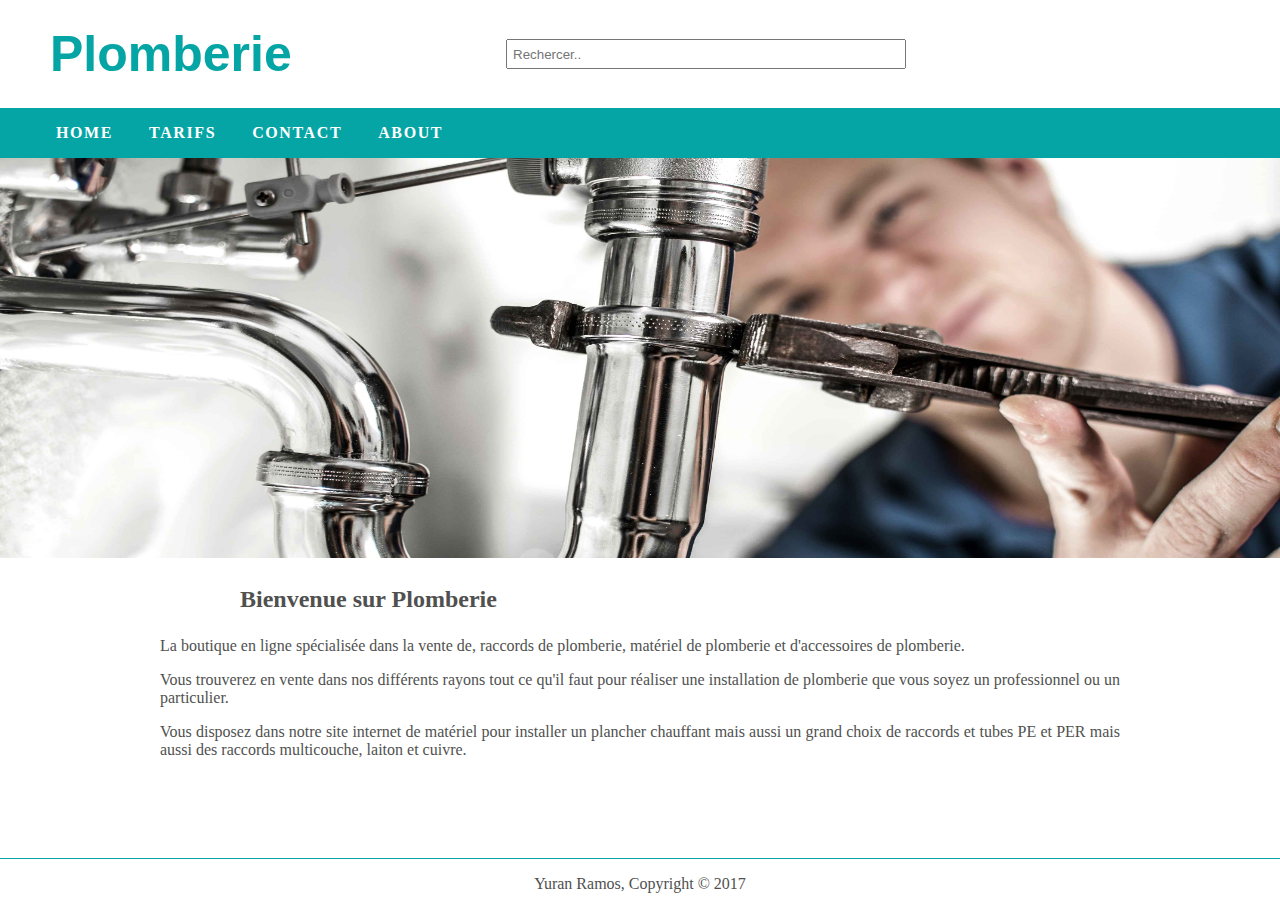
==== index.html @ 07ed683b "add a paragraph and h2 to page home" ====
<!DOCTYPE html>
<html>
  <head>
    <meta charset="utf-8">
    <link rel="stylesheet" href="css/style.css">
    <title></title>
  </head>

  <body>

    <!-- header start -->
    <header>

      <h1>Plomberie</h1>
      <form>
        <input type="search" name="search" placeholder="Rechercer.." maxlength="30">
      </form>

      <nav>
        <ul>
          <li><a href="index.html"><span>home</span></a></li>
          <li><a href="tarifs.html">tarifs</a></li>
          <li><a href="contact.html">contact</a></li>
          <li><a href="about.html">about</a></li>
        </ul>
      </nav>

    </header>
    <!-- header end -->

    <!-- section start -->

    <section>

      <figure>
        <img src="img/back3.jpg" alt="plom">
      </figure>

      <h2>Bienvenue sur Plomberie</h2>
      <p>La boutique en ligne spécialisée dans la vente de, raccords de plomberie, matériel de plomberie et d'accessoires de plomberie.</p>
      <p>Vous trouverez en vente dans nos différents rayons tout ce qu'il faut pour réaliser une installation de plomberie que vous soyez un professionnel ou un particulier.</p>
      <p>Vous disposez dans notre site internet de matériel pour installer un plancher chauffant mais aussi un grand choix de raccords et tubes PE et PER mais aussi des raccords multicouche, laiton et cuivre.</p>
    </section>

    <footer>
      <p>Yuran Ramos, Copyright &copy; 2017</p>
    </footer>

    <!-- section end -->
  </body>

</html>
---- css/style.css ----
body{
  margin: 0;
  padding: 0;
}

/*header*/

header h1{
  color: #06a5a5;
  font-weight: bold;
  font-family: Helvetica,sans-serif;
  font-size: 50px;
  margin: 0.5em 1em;
  display: inline-block;
  vertical-align: middle;
}

header form{
  display: inline-block;
  vertical-align: middle;
  margin: auto 10em;
}

header input{
  border-radius: none;
  padding: 0.4em 0.4em;
  width: 400px;;
}

header li{
  list-style: none;
  display: inline-block;
  text-transform: uppercase;
  margin: 1em;
}

header a{
  color: #ffffff;
  text-decoration: none;
  font-weight: bold;
  letter-spacing: 0.1em;
}

header a:hover{
  color: #5603ad;
  text-decoration: underline;
}

header ul{
  background: #06a5a5;
  width: 97%;
  height: 50px;
  margin: 0;
}

section{
  width: 100%;
  height: 700px;
  margin: 0;
}

figure{
  margin: 0;
}

img{
  width: 100%;
  height: 400px;
  margin: 0;
}

h2, p{
  margin: 1em 10em;
  text-align: justify;
  color: #50514f;
}

/*footer*/

footer{
  border-top: 1px #06a5a5 solid;
  height: 50px;
}

footer p{
  text-align: center;
  color: #50514f;
}
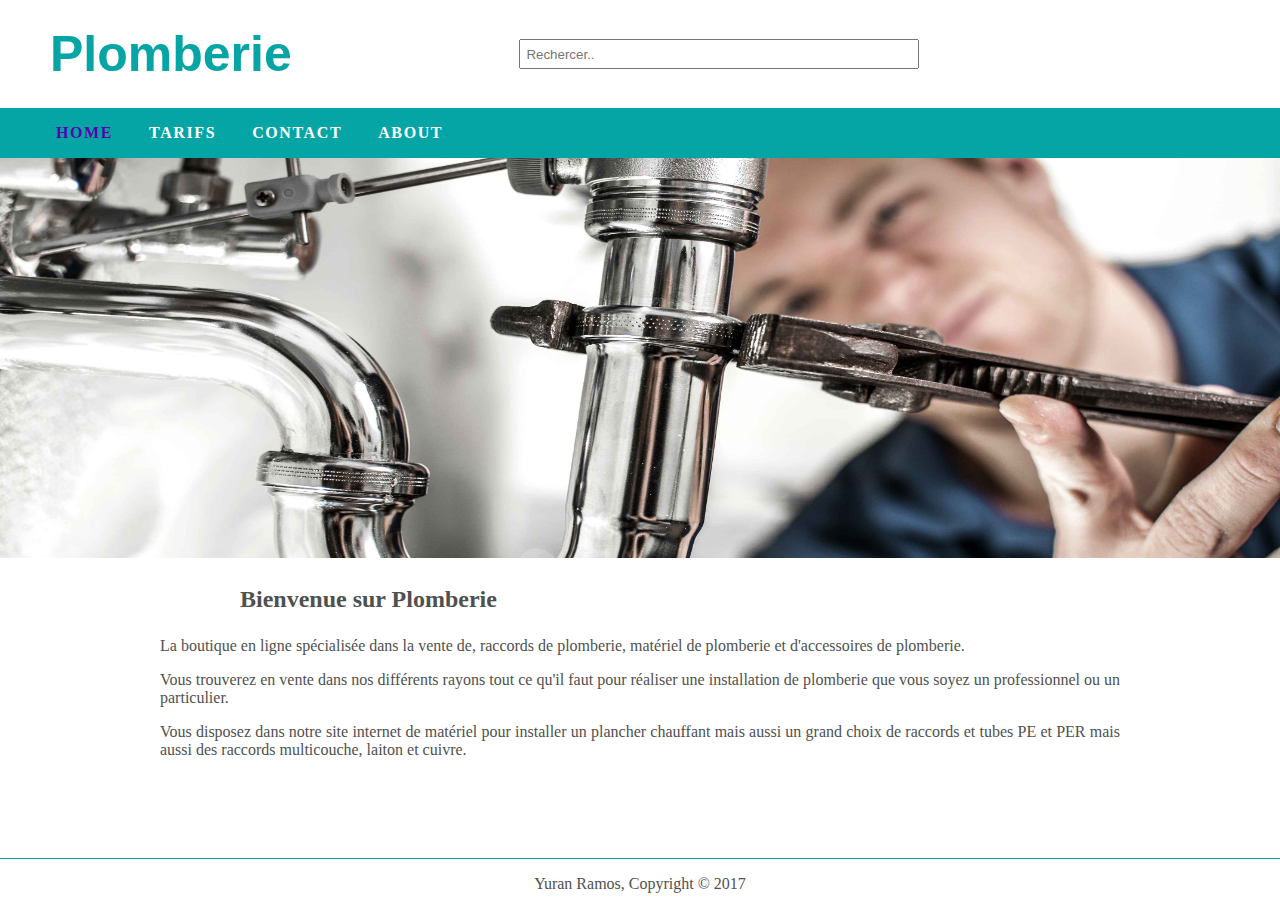
==== commit 40712e8e: "form done pag contact" ====
--- a/index.html
+++ b/index.html
@@ -30,7 +30,7 @@
 
     <!-- section start -->
 
-    <section>
+    <section class="home">
 
       <figure>
         <img src="img/back3.jpg" alt="plom">
--- a/css/style.css
+++ b/css/style.css
@@ -43,7 +43,6 @@
 
 header a:hover{
   color: #5603ad;
-  text-decoration: underline;
 }
 
 header ul{
@@ -53,6 +52,11 @@
   margin: 0;
 }
 
+header span{
+  color: #5603ad;
+}
+
+ /*section */
 section{
   width: 100%;
   height: 700px;
@@ -69,17 +73,53 @@
   margin: 0;
 }
 
-h2, p{
+.home h2, .home p{
   margin: 1em 10em;
   text-align: justify;
   color: #50514f;
+}
+
+table, th, td {
+  border-collapse: collapse;
+  border: 1px solid #5603ad;
+  margin: 2em;
+  padding: 1em;
+}
+
+caption{
+  margin: 1em;
+  text-align: left;
+}
+
+form label{
+    float: left;
+    clear: left;
+    width: 200px;
+    text-align: right;
+    margin: 1em;
+}
+form input, textarea {
+  float: left;
+  margin: 1em;
+}
+
+input[name="number"]{
+  width: 60px;
+}
+
+textarea{
+  padding: 0.5em;
+}
+
+.contact{
+  margin: auto 20em;
 }
 
 /*footer*/
 
 footer{
   border-top: 1px #06a5a5 solid;
-  height: 50px;
+  height: 30px;
 }
 
 footer p{
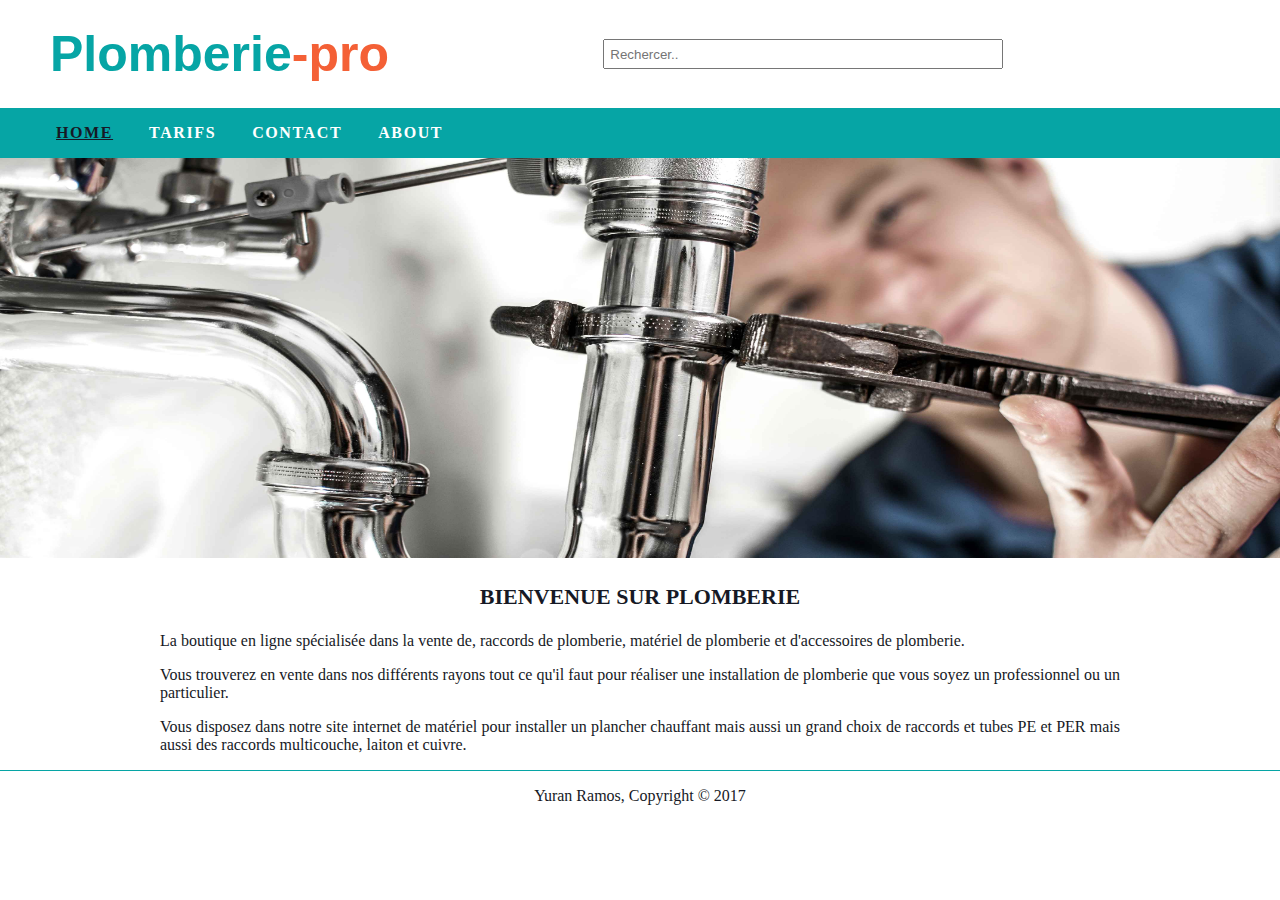
==== commit 74224c80: "add a table for a prix and css it and add a form for contact pag and css it" ====
--- a/index.html
+++ b/index.html
@@ -11,7 +11,7 @@
     <!-- header start -->
     <header>
 
-      <h1>Plomberie</h1>
+      <h1>Plomberie<span>-pro</span></h1>
       <form>
         <input type="search" name="search" placeholder="Rechercer.." maxlength="30">
       </form>
--- a/css/style.css
+++ b/css/style.css
@@ -1,6 +1,8 @@
 body{
   margin: 0;
   padding: 0;
+  color: #161925;
+  font-family: georgia;
 }
 
 /*header*/
@@ -42,24 +44,28 @@
 }
 
 header a:hover{
-  color: #5603ad;
+  /*color: #5603ad;*/
+  color: #f46036;
 }
 
 header ul{
   background: #06a5a5;
-  width: 97%;
   height: 50px;
   margin: 0;
 }
 
-header span{
-  color: #5603ad;
+a span{
+  color: #161925;
+  text-decoration: underline;
+}
+
+h1 span{
+  color: #f46036;
 }
 
  /*section */
-section{
-  width: 100%;
-  height: 700px;
+section .home{
+  /*height: 700px;*/
   margin: 0;
 }
 
@@ -73,15 +79,26 @@
   margin: 0;
 }
 
-.home h2, .home p{
+h2{
+  text-align: center;
+  text-transform: uppercase;
+  font-size: 22px;
+  margin: 1em;
+}
+
+h3{
+  text-align: center;
+  margin: 1em;
+}
+
+.home p{
   margin: 1em 10em;
   text-align: justify;
-  color: #50514f;
 }
 
 table, th, td {
   border-collapse: collapse;
-  border: 1px solid #5603ad;
+  border: 1px solid #000000;
   margin: 2em;
   padding: 1em;
 }
@@ -89,18 +106,10 @@
 caption{
   margin: 1em;
   text-align: left;
-}
-
-form label{
-    float: left;
-    clear: left;
-    width: 200px;
-    text-align: right;
-    margin: 1em;
-}
-form input, textarea {
-  float: left;
-  margin: 1em;
+  background: #f46036;
+  width: 18%;
+  color: white;
+  padding: 0.5em;
 }
 
 input[name="number"]{
@@ -111,8 +120,27 @@
   padding: 0.5em;
 }
 
+h4{
+  background: #f46036;
+  color: white;
+  text-align: center;
+}
+
 .contact{
   margin: auto 20em;
+  text-align: justify;
+}
+
+.contact input, .contact select{
+  margin-bottom: 1em;
+}
+
+input[name="submit"]{
+  background: #f46036;
+  color: white;
+  border: 0;
+  padding: 0.5em;
+  margin: 1em auto;
 }
 
 /*footer*/
@@ -124,5 +152,4 @@
 
 footer p{
   text-align: center;
-  color: #50514f;
 }
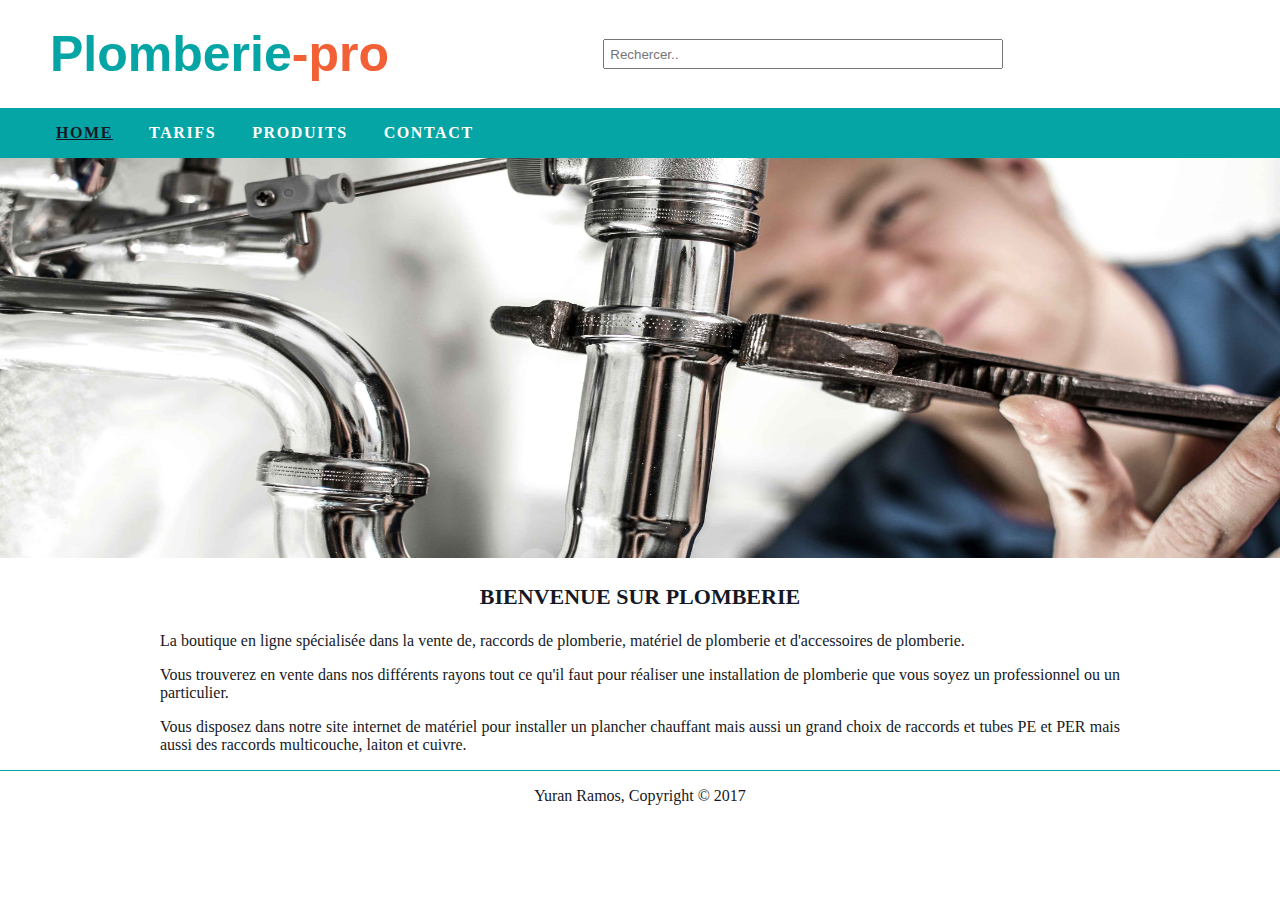
==== commit a405ec8a: "add a page produit and add a painer" ====
--- a/index.html
+++ b/index.html
@@ -20,8 +20,8 @@
         <ul>
           <li><a href="index.html"><span>home</span></a></li>
           <li><a href="tarifs.html">tarifs</a></li>
+          <li><a href="produits.html">produits</a></li>
           <li><a href="contact.html">contact</a></li>
-          <li><a href="about.html">about</a></li>
         </ul>
       </nav>
 
--- a/css/style.css
+++ b/css/style.css
@@ -86,7 +86,7 @@
   margin: 1em;
 }
 
-h3{
+.contact h3{
   text-align: center;
   margin: 1em;
 }
@@ -112,6 +112,51 @@
   padding: 0.5em;
 }
 
+.produits img{
+  width: 100%;
+  height: 200px;
+}
+
+.disc{
+  display: inline-block;
+  vertical-align: top;
+}
+
+.disc h4{
+  font-size: 25px;
+}
+
+.arial, .t{
+  font-family: arial;
+}
+
+.disc button{
+  background: #f46036;
+  padding: 1em;
+  margin: 0.2em auto;
+  color: white;
+  border: none;
+}
+
+.t{
+  font-size: 25px;
+  color: #f46036;
+  margin: 0;
+}
+
+article figure{
+  display: inline-block;
+  margin: 1em;
+  border: 1px black solid;
+  padding: 1em;
+  vertical-align: top;
+}
+
+.produits h1{
+  text-transform: uppercase;
+  text-align: center;
+}
+
 input[name="number"]{
   width: 60px;
 }
@@ -120,7 +165,7 @@
   padding: 0.5em;
 }
 
-h4{
+.contact h4{
   background: #f46036;
   color: white;
   text-align: center;
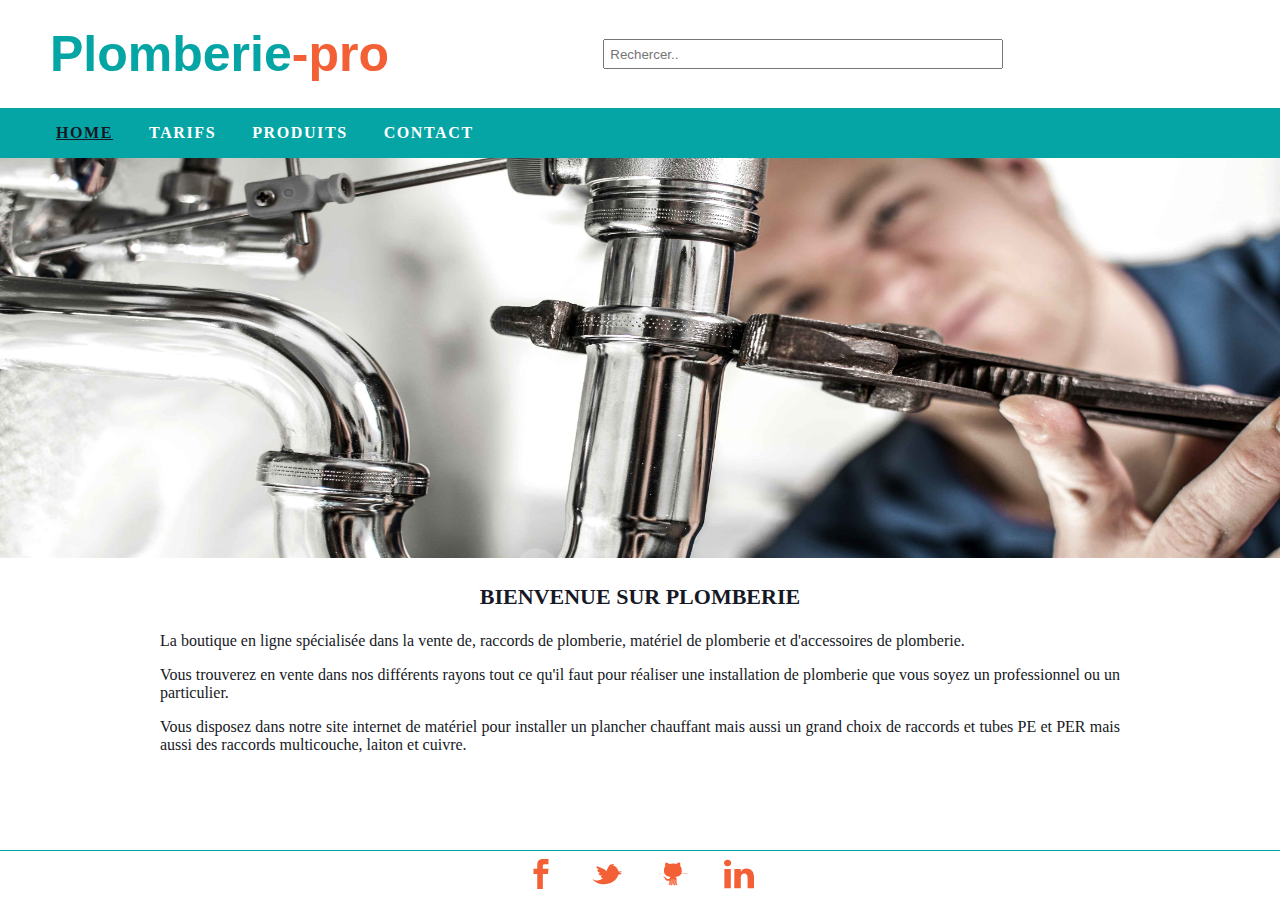
==== commit ddf751a6: "changin a footer" ====
--- a/index.html
+++ b/index.html
@@ -3,7 +3,8 @@
   <head>
     <meta charset="utf-8">
     <link rel="stylesheet" href="css/style.css">
-    <title></title>
+    <link rel="shortcut icon" href="img/ico.png">
+    <title>Plomberie</title>
   </head>
 
   <body>
@@ -11,7 +12,7 @@
     <!-- header start -->
     <header>
 
-      <h1>Plomberie<span>-pro</span></h1>
+      <h1><a href="index.html">Plomberie<span>-pro</span></a></h1>
       <form>
         <input type="search" name="search" placeholder="Rechercer.." maxlength="30">
       </form>
@@ -42,11 +43,19 @@
       <p>Vous disposez dans notre site internet de matériel pour installer un plancher chauffant mais aussi un grand choix de raccords et tubes PE et PER mais aussi des raccords multicouche, laiton et cuivre.</p>
     </section>
 
+    <!-- section end -->
+
+    <!-- footer  -->
+
     <footer>
-      <p>Yuran Ramos, Copyright &copy; 2017</p>
+        <a href="https://www.facebook.com/ramosyuran" target="_blank"><img src="img/fb.svg"></a>
+        <a href="https://twitter.com/ramosyuran02" target="_blank"><img src="img/twi.svg"></a>
+        <a href="https://github.com/ramosyuran" target="_blank"><img src="img/github.svg"></a>
+        <a href="https://www.linkedin.com/in/yuran-ram%C3%B6s-78689b139/" target="_blank"><img src="img/in.svg"></a>
     </footer>
 
-    <!-- section end -->
+    <!-- footer end -->
+
   </body>
 
 </html>
--- a/css/style.css
+++ b/css/style.css
@@ -8,7 +8,6 @@
 /*header*/
 
 header h1{
-  color: #06a5a5;
   font-weight: bold;
   font-family: Helvetica,sans-serif;
   font-size: 50px;
@@ -17,6 +16,10 @@
   vertical-align: middle;
 }
 
+h1 a{
+  color: #06a5a5;
+}
+
 header form{
   display: inline-block;
   vertical-align: middle;
@@ -36,15 +39,13 @@
   margin: 1em;
 }
 
-header a{
-  color: #ffffff;
-  text-decoration: none;
+nav a{
+  color: white;
   font-weight: bold;
   letter-spacing: 0.1em;
 }
 
-header a:hover{
-  /*color: #5603ad;*/
+nav a:hover{
   color: #f46036;
 }
 
@@ -54,9 +55,8 @@
   margin: 0;
 }
 
-a span{
+nav a span{
   color: #161925;
-  text-decoration: underline;
 }
 
 h1 span{
@@ -64,30 +64,27 @@
 }
 
  /*section */
-section .home{
-  /*height: 700px;*/
+
+section .home, .home figure, .home img, .t{
   margin: 0;
 }
 
-figure{
-  margin: 0;
-}
-
-img{
+.home img{
   width: 100%;
   height: 400px;
-  margin: 0;
+}
+
+h2, .contact h3, .produits h1, .contact h4, footer p{
+text-align: center;
 }
 
 h2{
-  text-align: center;
   text-transform: uppercase;
   font-size: 22px;
   margin: 1em;
 }
 
-.contact h3{
-  text-align: center;
+.contact h3, .produits h3, caption{
   margin: 1em;
 }
 
@@ -98,18 +95,29 @@
 
 table, th, td {
   border-collapse: collapse;
-  border: 1px solid #000000;
+  border: 1px solid #a29fa5;
   margin: 2em;
   padding: 1em;
 }
 
+.tarifs nav a{
+  color: white;
+}
+
+a{
+  text-decoration: none;
+}
+
+table a:hover, .produits h3, nav a span{
+  text-decoration: underline;
+}
+
 caption{
-  margin: 1em;
   text-align: left;
   background: #f46036;
   width: 18%;
-  color: white;
   padding: 0.5em;
+  font-size: 18px;
 }
 
 .produits img{
@@ -132,29 +140,38 @@
 
 .disc button{
   background: #f46036;
-  padding: 1em;
+  padding: 0.8em;
   margin: 0.2em auto;
-  color: white;
   border: none;
+}
+
+caption a, .disc button{
+  color: white;
 }
 
 .t{
   font-size: 25px;
   color: #f46036;
-  margin: 0;
 }
 
 article figure{
   display: inline-block;
   margin: 1em;
-  border: 1px black solid;
+  border: 1px #a29fa5 dashed;
   padding: 1em;
   vertical-align: top;
 }
 
-.produits h1{
+.produits h1, .disc button{
   text-transform: uppercase;
-  text-align: center;
+}
+
+#robinet, #tubes{
+  border-bottom: 2px #f46036 solid;
+}
+
+#joints{
+  margin: auto auto 2em auto;
 }
 
 input[name="number"]{
@@ -168,7 +185,6 @@
 .contact h4{
   background: #f46036;
   color: white;
-  text-align: center;
 }
 
 .contact{
@@ -188,13 +204,28 @@
   margin: 1em auto;
 }
 
+input, textarea{
+  margin: 0.3em auto;
+}
+
+iframe{
+  margin: .5em 0 3em 0;
+}
+
 /*footer*/
 
 footer{
   border-top: 1px #06a5a5 solid;
-  height: 30px;
-}
-
-footer p{
+  margin: 6em 0 0 0;
+  height: 40px;
+  width: 100%;
   text-align: center;
 }
+
+footer img{
+  width: 30px;
+}
+
+footer a img{
+  margin: .5em 1em;
+}
